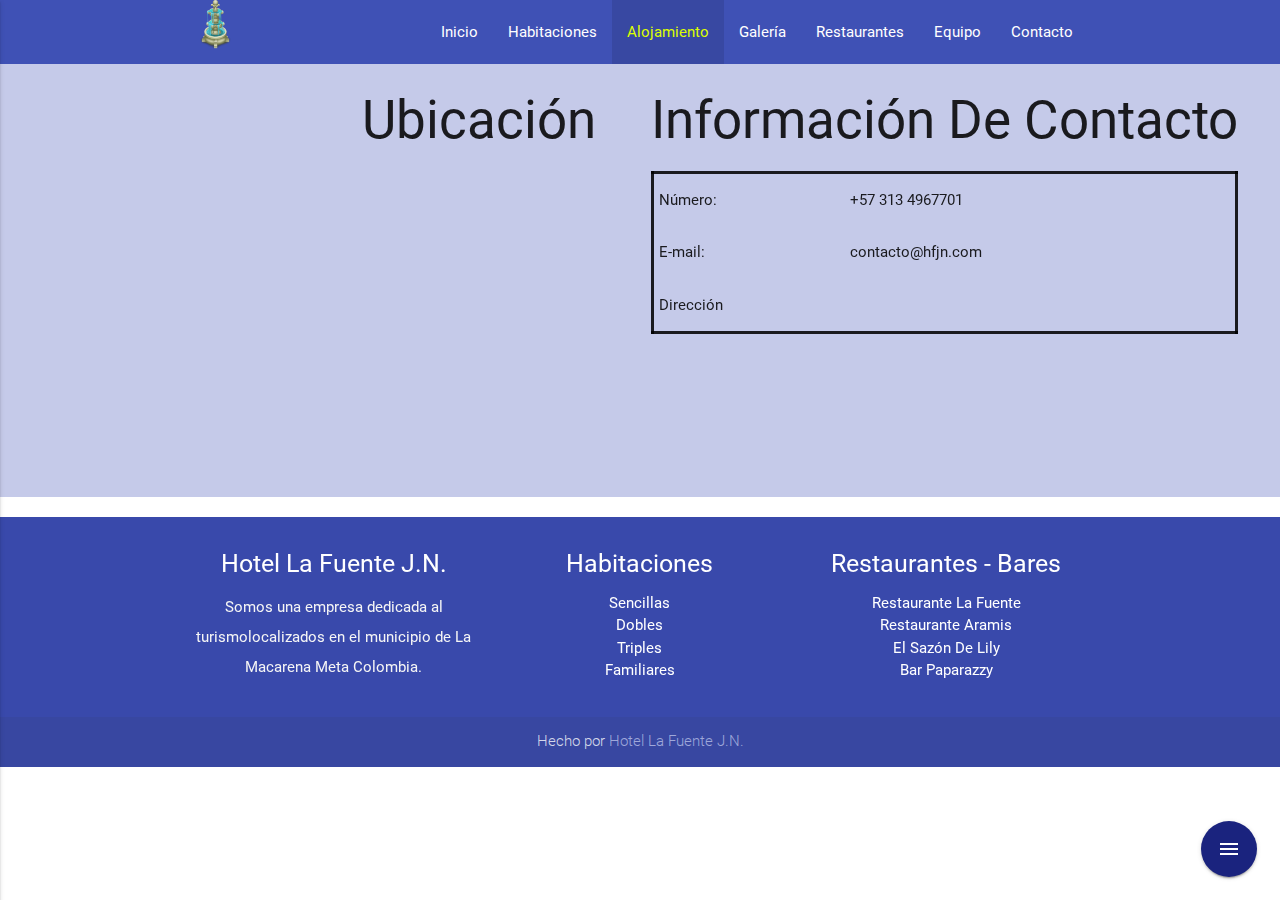
==== site/alojamiento.html @ 2ab2a469 "Segunda Actualización" ====
<!DOCTYPE html> 
<html lang="es"> 
<head> 
	<meta name="description" content="Hotel La Fuente J.N.">
	<!-- DESCRIPCIÓN PARA LOS BUSCADORES GOOGLE YAHOO AMAZON MSN.-->
	<meta name="keywords" content="Viajes A La Macarena,Viajas Colombia, Hotel Caño Cristales,Hotel La Fuente J.N., Hotel La Fuente La Macarena, Viaje A Caño Cristales, Caño Cristales Colombia, La Macarena, La Macarena Meta,">
	<!-- Palabras Clave --> <!-- NO BORRAR NUNCA IMPORTANTE PARA EL POSICIONAMIENTO AGREGAR CONCEPTOS CLAVE-->
	<meta http-equiv="Content-Type" content="text/html; charset=UTF-8"/>
	<meta name="viewport" content="width=device-width, initial-scale=1, maximum-scale=1.0, user-scalable=no"/> 
	
	<!--Import Google Icon Font-->
	<link href="https://fonts.googleapis.com/icon?family=Material+Icons" rel="stylesheet">
	<!--Import materialize.css-->
	<link href="css/materialize.css" type="text/css" rel="stylesheet" media="screen,projection"/>
	<!-- CSS  -->
	<link href="css/style.css" type="text/css" rel="stylesheet" media="screen,projection"/>
<title>Título De La Página</title>
</head>
<body>
	<div>
		<nav class="indigo" role="navigation">
			<div class="nav-wrapper container">
				<a id="logo-container" href="index.html" class="brand-logo"><img src="img/font.png" alt="" width="50px"></a>
				<ul class="right hide-on-med-and-down">
					<li><a class="white-text" href="index.html">Inicio</a></li>
					<li><a class="white-text" href="habitaciones.html">Habitaciones</a></li>
					<li class="active"><a href="alojamiento.html">Alojamiento</a></li>
					<li><a class="white-text" href="galeria.html">Galería</a></li>
					<li><a class="white-text" href="restorant.html">Restaurantes</a></li>
					<li><a class="white-text" href="team.html">Equipo</a></li>
					<li><a class="white-text" href="contact.html">Contacto</a></li>
				</ul>
				<ul id="nav-mobile" class="side-nav">
					<li><a href="#">Inicio</a></li>
					<li><a href="habitaciones.html">Habitaciones</a></li>
					<li><a href="fotos.html">Eventos</a></li>
					<li><a href="activities.html">Actividades</a></li>
					<li><a href="restorant.html">Restaurantes</a></li>
					<li><a href="team.html">Equipo</a></li>
					<li><a href="contact.html">Contacto</a></li>
				</ul>
				<a href="#" data-activates="nav-mobile" class="button-collapse"><i class="material-icons">menu</i></a>
			</div>
		</nav>
	</div>
	<div class="fixed-action-btn toolbar">
    <a class="btn-floating btn-large indigo darken-4">
    <i class="large material-icons">menu</i>
    </a>
    <ul>
      <li><a class="waves-effect waves-light"><i class="material-icons">today</i></a></li>
      <li><a class="waves-effect yellow darken-1"><i class="material-icons">format_quote</i></a></li>
      <li><a class="waves-effect green"><i class="material-icons">perm_media</i></a></li>
      <li><a class="waves-effect blue" href="contacto.html"><i class="material-icons">contact_mail</i></a></li>
    </ul>
  </div>
			
	<div class="row indigo lighten-4">
		<div class="center col l6 s12">
			<div class="row right">
				<h2>Ubicación</h2>
		  	<iframe id="mapaGoogle" src="https://www.google.com/maps/embed?pb=!1m18!1m12!1m3!1d1676.2946292823344!2d-73.785972122252!3d2.1829090941499074!2m3!1f0!2f0!3f0!3m2!1i1024!2i768!4f13.1!3m3!1m2!1s0x0%3A0xe25fd5c75cede46d!2sHotel+la+fuente+la+macarena-meta!5e0!3m2!1ses!2s!4v1494699911734" width="300" height="300" frameborder="0" style="border:0" allowfullscreen></iframe>
		  </div>
		</div>
		<div class="center col l6 s12">
			<div class="row left">
				<h2>Información De Contacto</h2>
				<table border="1" style="border: solid; #000;">
					<tr>
						<td>Número:</td>
						<td>+57 313 4967701</td>
						<td><img src="img/wasa.png" alt=""></td>
					</tr>
					<tr>
						<td>E-mail:</td>
						<td>contacto@hfjn.com</td>
						<td><img src="img/mail.png" alt=""></td>
					</tr>
					<tr>
						<td>Dirección</td>
						<td></td>
						<td><img src="img/dress.png" alt=""></td>
					</tr>
				</table>
		  </div>
		</div>
	</div>


	<footer class="page-footer indigo darken-1">
    <div class="container">
      
      <div class="row">
        <div class="center col l4 s12">
          <h5 class="white-text">Hotel La Fuente J.N.</h5>
          <p class="grey-text text-lighten-4">Somos una empresa dedicada al turismolocalizados en el municipio de La Macarena Meta Colombia.</p>


        </div>
        <div class="center col l4 s12">
          <h5 class="white-text">Habitaciones</h5>
          <ul>
          	<li><a class="white-text" href="sencilla.html">Sencillas</a></li>
            <li><a class="white-text" href="doble.html">Dobles</a></li>
            <li><a class="white-text" href="triple.html">Triples</a></li>
            <li><a class="white-text" href="familiar.html">Familiares</a></li>
          </ul>
        </div>
        <div class="center col l4 s12">
          <h5 class="white-text">Restaurantes - Bares</h5>
          <ul>
            <li><a class="white-text" href="#!"> Restaurante La Fuente</a></li>
            <li><a class="white-text" href="#!"> Restaurante Aramis</a></li>
            <li><a class="white-text" href="#!"> El Sazón De Lily</a></li>
            <li><a class="white-text" href="#!"> Bar Paparazzy</a></li>
          </ul>
        </div>
      </div>
    </div>
    <div class="footer-copyright">
      <div class="container center">
      Hecho por <a class="indigo-text text-lighten-3" href="http://materializecss.com">Hotel La Fuente J.N.</a>
      </div>
    </div>
  </footer>
	<!--  Scripts-->
	<script src="https://code.jquery.com/jquery-2.1.1.min.js"></script>
  <script src="js/materialize.js"></script>
  <script src="js/init.js"></script>
	</body>
</html>
---- site/css/style.css ----
/* Custom Stylesheet */
/**
 * Use this file to override Materialize files so you can update
 * the core Materialize files in the future
 *
 * Made By MaterializeCSS.com
 */

nav ul a,
nav .brand-logo {
  color: #df0;
}

p {
  line-height: 2rem;
}

.button-collapse {
  color: #26a69a;
}

.parallax-container {
  min-height: 380px;
  line-height: 0;
  height: auto;
  color: rgba(255,255,255,.9);
}
  .parallax-container .section {
    width: 100%;
  }

@media only screen and (max-width : 992px) {
  .parallax-container .section {
    position: absolute;
    top: 40%;
  }
  #index-banner .section {
    top: 10%;
  }
}

@media only screen and (max-width : 600px) {
  #index-banner .section {
    top: 0;
  }
}

.icon-block {
  padding: 0 15px;
}
.icon-block .material-icons {
  font-size: inherit;
}

footer.page-footer {
  margin: 0;
}
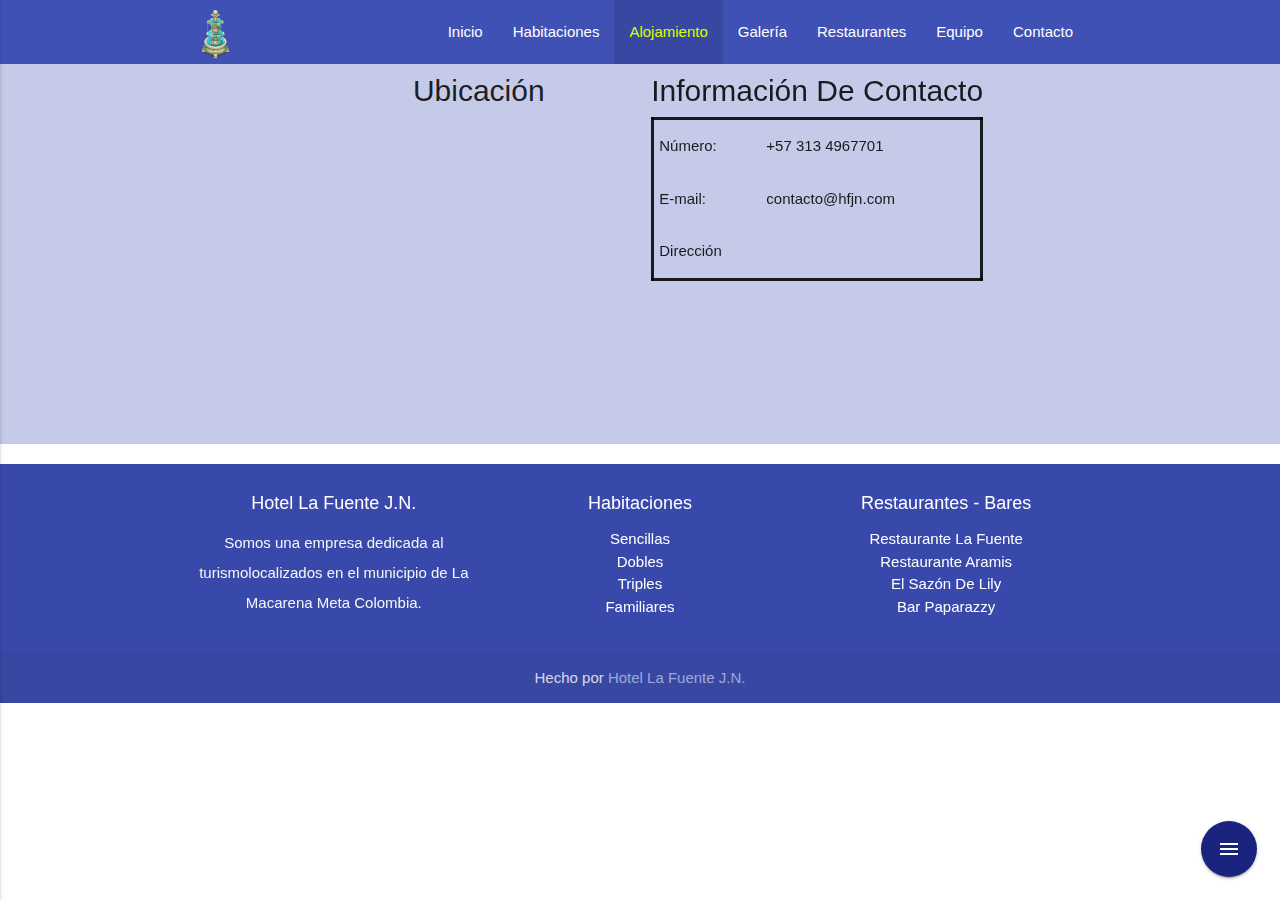
==== commit ff08aec0: "Segunda Actualización" ====
--- a/site/alojamiento.html
+++ b/site/alojamiento.html
@@ -13,6 +13,8 @@
 	<!--Import materialize.css-->
 	<link href="css/materialize.css" type="text/css" rel="stylesheet" media="screen,projection"/>
 	<!-- CSS  -->
+	<link rel="stylesheet" href="https://www.w3schools.com/w3css/4/w3.css">
+	<link rel="stylesheet" type="text/css" href="css/galeria.css">
 	<link href="css/style.css" type="text/css" rel="stylesheet" media="screen,projection"/>
 <title>Título De La Página</title>
 </head>
--- a/site/css/galeria.css
+++ b/site/css/galeria.css
@@ -0,0 +1,113 @@
+body {
+	margin: 0;
+}
+
+h1 {
+	color: #fff;
+	text-align: center;
+}
+
+/*Estilos de la galeria*/
+
+.galeria {
+	width: 90%;
+	margin: auto;
+	list-style: none;
+	padding: 20px;
+	box-sizing: border-box;
+	
+	display: flex;
+	flex-wrap: wrap;
+	justify-content: space-around;
+}
+
+.galeria li {
+	margin: 5px;
+}
+
+.galeria img {
+	width: 150px;
+	height: 100px;
+	border: 3px solid #fff;
+	border-radius: 5px;
+}
+
+/*Estilos del modal*/
+
+.modal {
+	margin-top: 100px;
+	display: none;
+}
+
+.modal:target {
+	
+	display: block;
+	position: fixed;
+	background: rgba(0,0,0,0.8);
+	top: 0;
+	left: 0;
+	width: 100%;
+	height: 100%;
+}
+
+.modal h3 {
+	color: #fff;
+	width: 100%;
+	background-color: #000;
+	font-size: 30px;
+	text-align: center;
+	margin: 15px 0;
+}
+h3{
+	text-align: center;
+	color: #fff;
+}
+
+.imagen {
+	width: 100%;
+	height: 50%;
+	display: flex;
+	justify-content: center;
+	align-items: center;
+}
+
+.imagen a {
+	color: #fff;
+	font-size: 40px;
+	text-decoration: none;
+	margin: 0 10px;
+}
+
+.imagen a:nth-child(2) {
+	margin: 0;
+	height: 100%;
+	flex-shrink: 2;
+}
+
+.imagen img {
+	width: 100%;
+	height: 100%;
+	max-width: 100%;
+	border: 7px solid #fff;
+	border-radius: 5px;
+	box-sizing: border-box;
+}
+
+.cerrar {
+	display: block;
+	background: #fff;
+	width: 30px;
+	height: 30px;
+	margin: 15px auto;
+	text-align: center;
+	text-decoration: none;
+	font-size: 25px;
+	color: #000;
+	padding: 5px;
+	border-radius: 50%;
+	line-height: 25px;
+}
+.habitaciones_galeria{
+	background-color: #000;
+	border-radius: 5px;
+}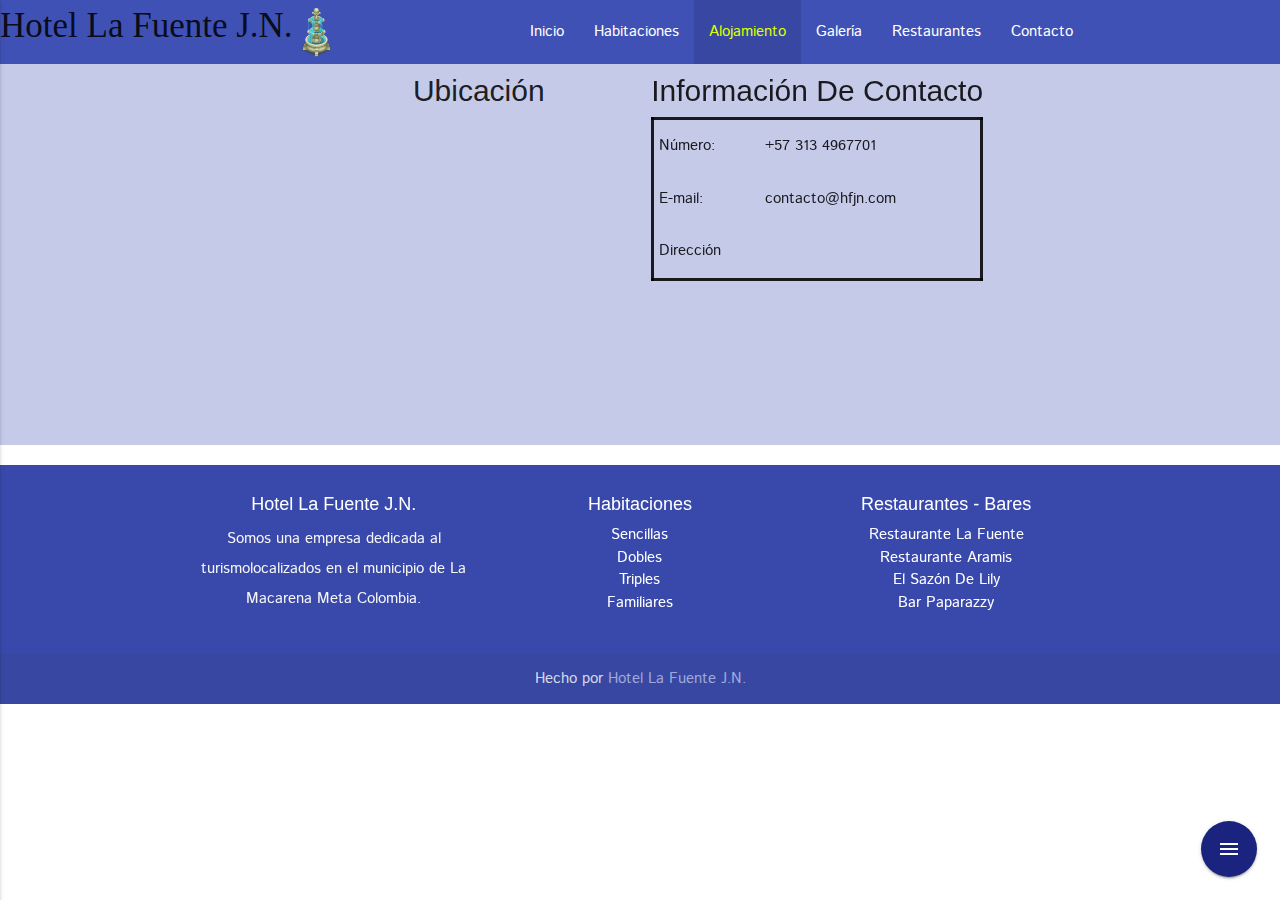
==== commit 086e8e37: "Segunda Actualización" ====
--- a/site/alojamiento.html
+++ b/site/alojamiento.html
@@ -20,6 +20,7 @@
 </head>
 <body>
 	<div>
+		<font class="tangerine_lit left">Hotel La Fuente J.N.</font>
 		<nav class="indigo" role="navigation">
 			<div class="nav-wrapper container">
 				<a id="logo-container" href="index.html" class="brand-logo"><img src="img/font.png" alt="" width="50px"></a>
@@ -29,7 +30,7 @@
 					<li class="active"><a href="alojamiento.html">Alojamiento</a></li>
 					<li><a class="white-text" href="galeria.html">Galería</a></li>
 					<li><a class="white-text" href="restorant.html">Restaurantes</a></li>
-					<li><a class="white-text" href="team.html">Equipo</a></li>
+					<!--<li><a class="white-text" href="team.html">Equipo</a></li>-->
 					<li><a class="white-text" href="contact.html">Contacto</a></li>
 				</ul>
 				<ul id="nav-mobile" class="side-nav">
--- a/site/css/style.css
+++ b/site/css/style.css
@@ -1,3 +1,164 @@
+@import url(http://fonts.googleapis.com/css?family=Istok+Web);
+@keyframes slidy {
+0% { left: 0%; }
+20% { left: 0%; }
+30% { left: -100%; }
+40% { left: -100%; }
+50% { left: -200%; }
+60% { left: -200%; }
+70% { left: -300%; }
+80% { left: -300%; }
+90% { left: -400%; }
+100% { left: -400%; }
+}
+* {
+  padding: 0;
+  margin: 0;
+  box-sizing: border-box;
+}
+body, figure { 
+  margin: 0;
+  background: #fff;
+  font-family: Istok Web, sans-serif;
+  font-weight: 100;
+}
+div#captioned-gallery {
+  width: 100%;
+  overflow: hidden; 
+}
+figure.slider { 
+  position: relative;
+  width: 500%;
+  font-size: 0;
+  transition: 1s;
+  animation: 30s slidy infinite; 
+}
+figure.slider figure { 
+  width: 20%;
+  height: auto;
+  display: inline-block;
+  position: inherit; 
+}
+figure.slider img {
+  width: 100%;
+  height: auto;
+}
+figure.slider figure figcaption { 
+  position: absolute;
+  bottom: 0;
+  background: rgba(0,0,0,0.4);
+  color: #fff;
+  width: 100%;
+  font-size: 3rem;
+  padding: .6rem;
+  padding-left: 50px;
+}
+
+
+/*Eliminamos los margenes y paddings que agrega el navegador por defecto*/
+
+ 
+/*Agregamos margenes inferiores a los parrafos*/
+p {
+  margin-bottom: 20px;
+}
+header {
+  background: rgba(0,0,0,0.3);
+  width: 100%;
+  position: fixed;
+  z-index: 100;
+}
+.contenido {
+  padding-top: 80px;
+}
+
+.wrapper {
+  width: 80%;
+  margin: auto;
+  overflow:hidden;
+}
+
+#pie {
+clear: both;
+
+text-align: center;
+padding: 20px;
+border-top: 2px solid #999999;
+}
+div.piedepa{
+  padding: 18px 20px;
+  background-clip: padding-box;
+  border: 1px solid #172b4e;
+  border-bottom-color: #142647;
+  border-radius: 5px;
+  -webkit-box-shadow: inset 0 1px rgba(255, 255, 255, 0.3), inset 0 0 1px 1px rgba(255, 255, 255, 0.1), 0 2px 10px rgba(0, 0, 0, 0.5);
+  box-shadow: inset 0 1px rgba(255, 255, 255, 0.3), inset 0 0 1px 1px rgba(255, 255, 255, 0.1), 0 2px 10px rgba(0, 0, 0, 0.5);
+}
+div.mapa_go{
+  
+}
+tr.tb_foot_f1>td, tr.tb_foot_f3>td{
+	text-align: center;
+}
+div.titulo1{
+	height: 100px;
+	background-color: #fff;
+	border-radius: 5px;
+}
+.titulo1>h1{
+	color: #000;
+	text-align: center;
+    position: relative;
+    top: 50%;
+    -ms-transform: translateY(-50%);
+    -webkit-transform: translateY(-50%);
+    transform: translateY(-50%);
+}
+
+
+
+
+/*  Contenedor De La Galería  */
+.cajaAbanico   {
+  width: 100%;
+  }
+  
+/*  Imágenes Del Abanico */
+  
+#abanico {
+  padding:0; 
+  list-style-type:none; 
+  height:300px; 
+  width:100%; 
+  border-bottom:1px solid #888; 
+  }
+#abanico li {
+  margin: 0 auto; 
+  display: inline-block;
+  width:10%;
+  height:300px; 
+  }
+#abanico li img {
+  height:300px; 
+  width:100%;
+  border:0;
+  }
+#abanico li:hover {
+  background:#eee; 
+  width:30%;
+  border: 2px solid #000;
+  }
+#abanico li:hover img {
+  width:100%;
+  }
+
+
+
+
+
+
+
+
 /* Custom Stylesheet */
 /**
  * Use this file to override Materialize files so you can update
@@ -5,7 +166,6 @@
  *
  * Made By MaterializeCSS.com
  */
-
 nav ul a,
 nav .brand-logo {
   color: #df0;
@@ -54,4 +214,15 @@
 
 footer.page-footer {
   margin: 0;
+}
+.goo_font{
+  font-family: 'Indie Flower', cursive;
+}
+h1, .tangerine_tit{
+  font-family: 'Tangerine', cursive;
+  font-size: 70px;
+}
+.tangerine_lit{
+  font-family: 'Tangerine', cursive;
+  font-size: 35px;
 }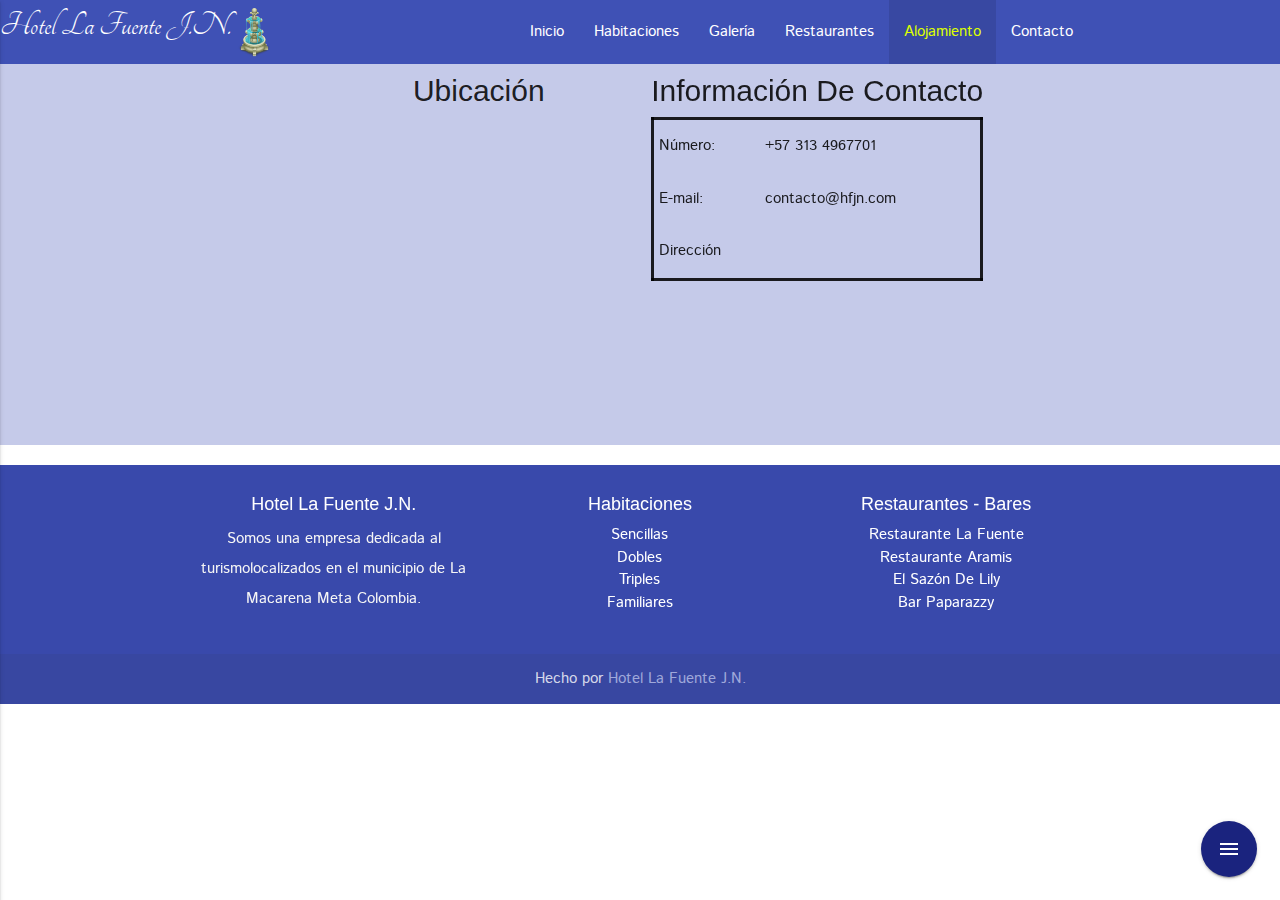
==== commit c69135b7: "Actualización Galería" ====
--- a/site/alojamiento.html
+++ b/site/alojamiento.html
@@ -10,26 +10,28 @@
 	
 	<!--Import Google Icon Font-->
 	<link href="https://fonts.googleapis.com/icon?family=Material+Icons" rel="stylesheet">
+
+	<link href="https://fonts.googleapis.com/css?family=Tangerine" rel="stylesheet">
 	<!--Import materialize.css-->
 	<link href="css/materialize.css" type="text/css" rel="stylesheet" media="screen,projection"/>
 	<!-- CSS  -->
 	<link rel="stylesheet" href="https://www.w3schools.com/w3css/4/w3.css">
 	<link rel="stylesheet" type="text/css" href="css/galeria.css">
 	<link href="css/style.css" type="text/css" rel="stylesheet" media="screen,projection"/>
-<title>Título De La Página</title>
+	<title>Hotel La Fuente J.N.</title>
 </head>
 <body>
 	<div>
-		<font class="tangerine_lit left">Hotel La Fuente J.N.</font>
+		<font class="tangerine_lit left white-text">Hotel La Fuente J.N.</font>
 		<nav class="indigo" role="navigation">
 			<div class="nav-wrapper container">
 				<a id="logo-container" href="index.html" class="brand-logo"><img src="img/font.png" alt="" width="50px"></a>
 				<ul class="right hide-on-med-and-down">
 					<li><a class="white-text" href="index.html">Inicio</a></li>
 					<li><a class="white-text" href="habitaciones.html">Habitaciones</a></li>
-					<li class="active"><a href="alojamiento.html">Alojamiento</a></li>
 					<li><a class="white-text" href="galeria.html">Galería</a></li>
 					<li><a class="white-text" href="restorant.html">Restaurantes</a></li>
+					<li class="active"><a href="alojamiento.html">Alojamiento</a></li>
 					<!--<li><a class="white-text" href="team.html">Equipo</a></li>-->
 					<li><a class="white-text" href="contact.html">Contacto</a></li>
 				</ul>
--- a/site/css/galeria.css
+++ b/site/css/galeria.css
@@ -46,7 +46,7 @@
 	background: rgba(0,0,0,0.8);
 	top: 0;
 	left: 0;
-	width: 100%;
+	width: 50%;
 	height: 100%;
 }
 
